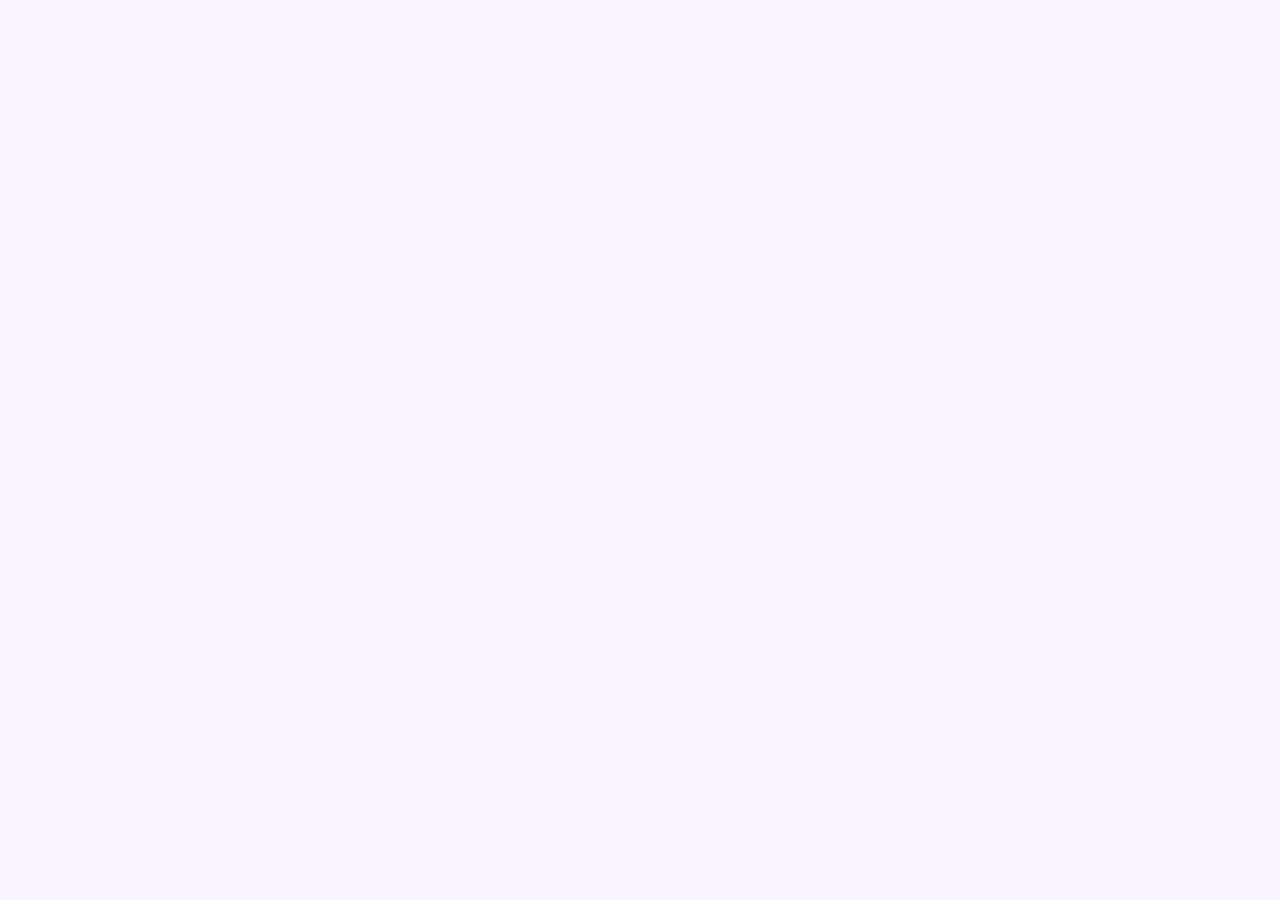
==== index-homepage.html @ e0647ac7 "feat: index-homepage.html 基础框架" ====
<!DOCTYPE html>
<html lang="zh-CN">
<head>
<meta charset="UTF-8">
<meta name="viewport" content="width=device-width,initial-scale=1,maximum-scale=1,user-scalable=no,viewport-fit=cover">
<meta name="theme-color" content="#f8f4ff">
<title>Interlude</title>
<style>
:root {
  --bg-primary: #f8f4ff;
  --bg-secondary: #fff0f5;
  --bg-gradient: linear-gradient(180deg, #f8f4ff 0%, #fff0f5 45%, #fdfbff 100%);
  --card-bg: rgba(255,255,255,0.65);
  --glass-bg: rgba(255,255,255,0.55);
  --text-primary: #2d1b4e;
  --text-secondary: #6b5b8a;
  --text-muted: #9b8fb4;
  --text-hint: #b0a4c8;
  --accent-pink: #f6b7d2;
  --accent-purple: #a78bfa;
  --accent-gradient: linear-gradient(135deg, #f6b7d2, #a78bfa);
  --border-glass: rgba(255,255,255,0.7);
  --shadow-soft: 0 8px 32px rgba(180,150,255,0.12);
  --shadow-card: 0 4px 20px rgba(255,182,213,0.12);
  --blur: blur(24px);
  --radius-xs: 12px;
  --radius-sm: 16px;
  --radius-md: 22px;
  --radius-lg: 28px;
  --radius-full: 999px;
  --space-xs: 4px;
  --space-sm: 8px;
  --space-md: 12px;
  --space-lg: 16px;
  --space-xl: 24px;
}
*,*::before,*::after{box-sizing:border-box;margin:0;padding:0}
html,body,#root{width:100%;height:100%;margin:0;padding:0;overflow:hidden}
body{font-family:-apple-system,"PingFang SC","Microsoft YaHei",sans-serif;font-size:15px;line-height:1.6;color:var(--text-primary);-webkit-font-smoothing:antialiased;-webkit-tap-highlight-color:transparent;background:var(--bg-primary);color-scheme:light}
img{display:block;max-width:100%}
button{font-family:inherit;cursor:pointer;border:none;background:none}
</style>
</head>
<body>
<div id="root"></div>
<script type="importmap">
{
  "imports": {
    "react": "https://esm.sh/react@18.2.0",
    "react-dom/client": "https://esm.sh/react-dom@18.2.0/client"
  }
}
</script>
<script type="module">
import React, { useState } from "react";
import { createRoot } from "react-dom/client";
const h = React.createElement;
function App() {
  return h("div", { style: { padding: "20px", textAlign: "center" } },
    h("h1", null, "Interlude"),
    h("p", null, "基础框架已建立")
  );
}
createRoot(document.getElementById("root")).render(h(App));
</script>
</body>
</html>
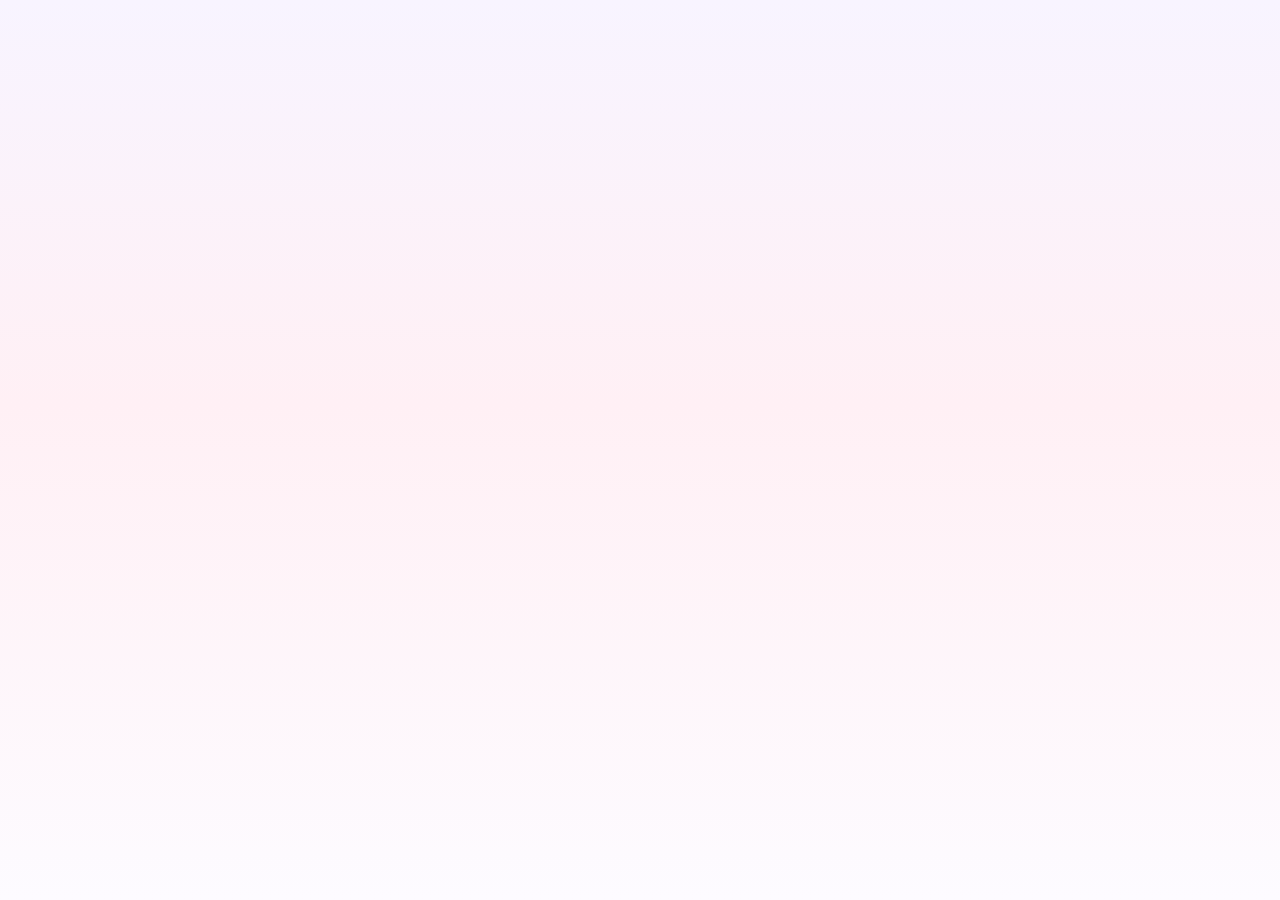
==== commit 971c1da4: "feat: index-homepage.html 完整首页UI (13KB)" ====
--- a/index-homepage.html
+++ b/index-homepage.html
@@ -4,14 +4,13 @@
 <meta charset="UTF-8">
 <meta name="viewport" content="width=device-width,initial-scale=1,maximum-scale=1,user-scalable=no,viewport-fit=cover">
 <meta name="theme-color" content="#f8f4ff">
+<meta name="apple-mobile-web-app-capable" content="yes">
 <title>Interlude</title>
 <style>
 :root {
-  --bg-primary: #f8f4ff;
-  --bg-secondary: #fff0f5;
   --bg-gradient: linear-gradient(180deg, #f8f4ff 0%, #fff0f5 45%, #fdfbff 100%);
   --card-bg: rgba(255,255,255,0.65);
-  --glass-bg: rgba(255,255,255,0.55);
+  --card-bg-solid: rgba(255,255,255,0.85);
   --text-primary: #2d1b4e;
   --text-secondary: #6b5b8a;
   --text-muted: #9b8fb4;
@@ -20,48 +19,149 @@
   --accent-purple: #a78bfa;
   --accent-gradient: linear-gradient(135deg, #f6b7d2, #a78bfa);
   --border-glass: rgba(255,255,255,0.7);
-  --shadow-soft: 0 8px 32px rgba(180,150,255,0.12);
   --shadow-card: 0 4px 20px rgba(255,182,213,0.12);
   --blur: blur(24px);
   --radius-xs: 12px;
   --radius-sm: 16px;
   --radius-md: 22px;
-  --radius-lg: 28px;
   --radius-full: 999px;
-  --space-xs: 4px;
   --space-sm: 8px;
   --space-md: 12px;
   --space-lg: 16px;
   --space-xl: 24px;
 }
-*,*::before,*::after{box-sizing:border-box;margin:0;padding:0}
-html,body,#root{width:100%;height:100%;margin:0;padding:0;overflow:hidden}
-body{font-family:-apple-system,"PingFang SC","Microsoft YaHei",sans-serif;font-size:15px;line-height:1.6;color:var(--text-primary);-webkit-font-smoothing:antialiased;-webkit-tap-highlight-color:transparent;background:var(--bg-primary);color-scheme:light}
-img{display:block;max-width:100%}
-button{font-family:inherit;cursor:pointer;border:none;background:none}
+*, *::before, *::after { box-sizing: border-box; margin: 0; padding: 0; }
+html, body, #root { width: 100%; height: 100%; margin: 0; padding: 0; overflow: hidden; }
+body {
+  font-family: -apple-system, "PingFang SC", "Hiragino Sans GB", "Microsoft YaHei", sans-serif;
+  font-size: 15px; line-height: 1.6; color: var(--text-primary);
+  -webkit-font-smoothing: antialiased; -webkit-tap-highlight-color: transparent;
+  background: var(--bg-gradient); color-scheme: light;
+}
+button { font-family: inherit; cursor: pointer; border: none; background: none; }
+.app { display: flex; flex-direction: column; height: 100%; height: 100dvh; overflow: hidden; background: var(--bg-gradient); }
+.page { display: none; flex-direction: column; height: 100%; }
+.page.active { display: flex; }
+.header { flex-shrink: 0; padding: var(--space-lg); padding-top: calc(var(--space-lg) + env(safe-area-inset-top, 16px)); }
+.header-top { display: flex; justify-content: space-between; align-items: center; margin-bottom: var(--space-lg); }
+.greeting-time { font-size: 28px; font-weight: 700; color: var(--text-primary); }
+.greeting-sub { font-size: 15px; color: var(--text-secondary); margin-top: 2px; }
+.header-icons { display: flex; align-items: center; gap: var(--space-md); }
+.header-icon-btn { width: 42px; height: 42px; border-radius: var(--radius-sm); background: var(--card-bg); backdrop-filter: var(--blur); -webkit-backdrop-filter: var(--blur); border: 1px solid var(--border-glass); display: flex; align-items: center; justify-content: center; font-size: 18px; color: var(--text-secondary); box-shadow: var(--shadow-card); transition: transform 0.15s; }
+.header-icon-btn:active { transform: scale(0.92); }
+.header-avatar { width: 42px; height: 42px; border-radius: 50%; background: var(--accent-gradient); display: flex; align-items: center; justify-content: center; font-size: 16px; color: white; font-weight: 600; }
+.search-bar { flex-shrink: 0; padding: 0 var(--space-lg); margin-bottom: var(--space-md); }
+.search-wrapper { display: flex; align-items: center; gap: var(--space-sm); background: var(--card-bg); backdrop-filter: var(--blur); -webkit-backdrop-filter: var(--blur); border: 1px solid var(--border-glass); border-radius: var(--radius-full); padding: 0 var(--space-lg); height: 44px; box-shadow: var(--shadow-card); }
+.search-icon { font-size: 16px; color: var(--text-hint); flex-shrink: 0; }
+.search-input { flex: 1; border: none; background: transparent; font-size: 14px; color: var(--text-primary); outline: none; height: 100%; }
+.search-input::placeholder { color: var(--text-hint); }
+.section-row { display: flex; justify-content: space-between; align-items: center; padding: var(--space-sm) var(--space-lg); margin-bottom: var(--space-sm); }
+.section-title { font-size: 14px; font-weight: 600; color: var(--text-secondary); }
+.section-extra { font-size: 13px; color: var(--accent-purple); }
+.chat-list-scroll { flex: 1; min-height: 0; overflow-y: auto; overflow-x: hidden; -webkit-overflow-scrolling: touch; overscroll-behavior: contain; padding-bottom: var(--space-xl); }
+.chat-list-scroll::-webkit-scrollbar { width: 0; display: none; }
+.chat-list { display: flex; flex-direction: column; gap: var(--space-md); padding: 0 var(--space-lg); }
+.chat-card { display: flex; align-items: center; gap: var(--space-md); padding: var(--space-lg); background: var(--card-bg); backdrop-filter: var(--blur); -webkit-backdrop-filter: var(--blur); border: 1px solid var(--border-glass); border-radius: var(--radius-md); box-shadow: var(--shadow-card); transition: transform 0.2s; cursor: pointer; animation: cardIn 0.3s ease both; }
+.chat-card:active { transform: scale(0.98); }
+@keyframes cardIn { from { opacity:0; transform:translateY(8px); } to { opacity:1; transform:translateY(0); } }
+.card-avatar { width: 56px; height: 56px; border-radius: 16px; flex-shrink: 0; overflow: hidden; position: relative; background: linear-gradient(135deg, #fff1f6, #ede9fe); }
+.card-avatar .fallback { width: 100%; height: 100%; display: flex; align-items: center; justify-content: center; font-size: 22px; font-weight: 600; color: var(--accent-pink); }
+.card-avatar .online-dot { position: absolute; bottom: 1px; right: 1px; width: 12px; height: 12px; border-radius: 50%; background: #34d399; border: 2.5px solid rgba(255,255,255,0.9); }
+.card-body { flex: 1; min-width: 0; }
+.card-top { display: flex; justify-content: space-between; align-items: center; margin-bottom: 4px; }
+.card-name { font-size: 16px; font-weight: 600; color: var(--text-primary); white-space: nowrap; overflow: hidden; text-overflow: ellipsis; max-width: 180px; }
+.card-time { font-size: 12px; color: var(--text-hint); flex-shrink: 0; margin-left: 8px; }
+.card-bottom { display: flex; justify-content: space-between; align-items: center; }
+.card-msg { font-size: 14px; color: var(--text-muted); white-space: nowrap; overflow: hidden; text-overflow: ellipsis; max-width: 200px; }
+.card-badge { min-width: 20px; height: 20px; border-radius: 50%; background: var(--accent-gradient); color: white; font-size: 11px; font-weight: 600; display: flex; align-items: center; justify-content: center; padding: 0 6px; flex-shrink: 0; }
+.empty { display: flex; flex-direction: column; align-items: center; justify-content: center; padding: 80px 20px; text-align: center; }
+.empty-icon { font-size: 56px; margin-bottom: var(--space-lg); opacity: 0.7; }
+.empty-title { font-size: 18px; font-weight: 600; color: var(--text-primary); margin-bottom: 4px; }
+.empty-desc { font-size: 14px; color: var(--text-muted); }
+.bottom-nav { flex-shrink: 0; display: flex; align-items: center; justify-content: space-around; height: 68px; padding: 0 8px; padding-bottom: env(safe-area-inset-bottom, 0px); background: var(--card-bg-solid); backdrop-filter: var(--blur); -webkit-backdrop-filter: var(--blur); border-top: 1px solid rgba(220,200,240,0.12); box-shadow: 0 -4px 24px rgba(170,140,255,0.06); }
+.nav-item { display: flex; flex-direction: column; align-items: center; gap: 3px; padding: 6px 12px; color: var(--text-muted); transition: color 0.25s; position: relative; }
+.nav-icon { font-size: 24px; transition: transform 0.25s; line-height: 1; }
+.nav-label { font-size: 11px; font-weight: 500; }
+.nav-item.active { color: var(--accent-purple); }
+.nav-item.active .nav-icon { transform: scale(1.1); filter: drop-shadow(0 2px 8px rgba(167,139,250,0.35)); }
+.nav-item.active::after { content: ''; position: absolute; top: -1px; left: 50%; transform: translateX(-50%); width: 24px; height: 3px; background: var(--accent-gradient); border-radius: 0 0 3px 3px; }
+.fab { position: fixed; right: var(--space-lg); z-index: 50; bottom: calc(84px + env(safe-area-inset-bottom, 0px)); width: 56px; height: 56px; border-radius: 50%; background: var(--accent-gradient); color: white; font-size: 28px; display: flex; align-items: center; justify-content: center; box-shadow: 0 6px 24px rgba(246,183,210,0.35); transition: transform 0.2s; border: none; cursor: pointer; }
+.fab:active { transform: scale(0.92); }
 </style>
 </head>
 <body>
 <div id="root"></div>
-<script type="importmap">
-{
-  "imports": {
-    "react": "https://esm.sh/react@18.2.0",
-    "react-dom/client": "https://esm.sh/react-dom@18.2.0/client"
-  }
+<script type="importmap">{ "imports": { "react": "https://esm.sh/react@18.2.0", "react-dom/client": "https://esm.sh/react-dom@18.2.0/client" } }</script>
+<script type="module">
+import React, { useState } from 'react';
+import { createRoot } from 'react-dom/client';
+const h = React.createElement;
+function fmtTime(ts) {
+  if (!ts) return '';
+  const d = Date.now() - ts;
+  if (d < 60000) return '刚刚';
+  if (d < 3600000) return Math.floor(d/60000) + '分钟前';
+  if (d < 86400000) return Math.floor(d/3600000) + '小时前';
+  if (d < 604800000) return Math.floor(d/86400000) + '天前';
+  return new Date(ts).toLocaleDateString('zh-CN');
 }
-</script>
-<script type="module">
-import React, { useState } from "react";
-import { createRoot } from "react-dom/client";
-const h = React.createElement;
-function App() {
-  return h("div", { style: { padding: "20px", textAlign: "center" } },
-    h("h1", null, "Interlude"),
-    h("p", null, "基础框架已建立")
+function greeting() {
+  const h = new Date().getHours();
+  if (h < 6) return '夜深了';
+  if (h < 12) return '早上好';
+  if (h < 14) return '中午好';
+  if (h < 18) return '下午好';
+  return '晚上好';
+}
+const MOCK = [
+  { id:'c1', name:'爱莉希雅', summary:'你今天怎么这么晚才来陪我呀？', ts: Date.now()-300000, unread:1, online:true },
+  { id:'c2', name:'克洛伊', summary:'主人今天辛苦了，要不要喝杯热茶？', ts: Date.now()-3600000, unread:0, online:true },
+  { id:'c3', name:'雪乃', summary:'（轻轻翻开书页）今天的风好温柔。', ts: Date.now()-86400000, unread:0, online:false },
+  { id:'c4', name:'祝吟1.1', summary:'收到大典设在辰时正。小寒山上的晨雾...', ts: Date.now()-172800000, unread:3, online:true },
+];
+function Home({ onChat }) {
+  const [q, setQ] = useState('');
+  const list = MOCK.filter(c => !q || c.name.includes(q) || c.summary.includes(q));
+  return h('div', { className: 'page active' },
+    h('div', { className: 'header' },
+      h('div', { className: 'header-top' },
+        h('div', null, h('div', { className: 'greeting-time' }, greeting()), h('div', { className: 'greeting-sub' }, '今天想和谁聊天？')),
+        h('div', { className: 'header-icons' }, h('div', { className: 'header-avatar' }, '你'), h('button', { className: 'header-icon-btn' }, '🔔'))
+      )
+    ),
+    h('div', { className: 'search-bar' }, h('div', { className: 'search-wrapper' }, h('span', { className: 'search-icon' }, '🔍'), h('input', { className: 'search-input', placeholder: '搜索角色或聊天...', value: q, onChange: e => setQ(e.target.value) }))),
+    h('div', { className: 'section-row' }, h('span', { className: 'section-title' }, '最近聊天'), h('span', { className: 'section-extra' }, MOCK.length + ' 个')),
+    h('div', { className: 'chat-list-scroll' },
+      list.length === 0
+        ? h('div', { className: 'empty' }, h('div', { className: 'empty-icon' }, '💬'), h('div', { className: 'empty-title' }, '还没有聊天'), h('div', { className: 'empty-desc' }, '去角色页导入你的第一个角色吧'))
+        : h('div', { className: 'chat-list' },
+            list.map(c => h('div', { key: c.id, className: 'chat-card', onClick: () => onChat(c) },
+              h('div', { className: 'card-avatar' }, h('div', { className: 'fallback' }, c.name[0]), c.online && h('div', { className: 'online-dot' })),
+              h('div', { className: 'card-body' },
+                h('div', { className: 'card-top' }, h('span', { className: 'card-name' }, c.name), h('span', { className: 'card-time' }, fmtTime(c.ts))),
+                h('div', { className: 'card-bottom' }, h('span', { className: 'card-msg' }, c.summary), c.unread > 0 && h('span', { className: 'card-badge' }, c.unread))
+              )
+            ))
+          )
+    )
   );
 }
-createRoot(document.getElementById("root")).render(h(App));
+function Characters() { return h('div', { className: 'page active' }, h('div', { className: 'header' }, h('div', { className: 'greeting-time', style:{fontSize:'24px'} }, '🎭 角色管理')), h('div', { className: 'chat-list-scroll', style:{textAlign:'center',padding:'80px 20px'} }, h('div', { className: 'empty-icon' }, '🎭'), h('div', { className: 'empty-title' }, '角色大厅'), h('div', { className: 'empty-desc' }, '管理你的角色卡'))) }
+function Memory() { return h('div', { className: 'page active' }, h('div', { className: 'header' }, h('div', { className: 'greeting-time', style:{fontSize:'24px'} }, '🧠 记忆')), h('div', { className: 'chat-list-scroll', style:{textAlign:'center',padding:'80px 20px'} }, h('div', { className: 'empty-title' }, '记忆功能开发中...'))) }
+function Settings() { return h('div', { className: 'page active' }, h('div', { className: 'header' }, h('div', { className: 'greeting-time', style:{fontSize:'24px'} }, '⚙️ 设置')), h('div', { className: 'chat-list-scroll', style:{textAlign:'center',padding:'80px 20px'} }, h('div', { className: 'empty-title' }, '设置页面'))) }
+function App() {
+  const [tab, setTab] = useState('home');
+  const tabs = [{ id:'home', icon:'💬', label:'聊天' }, { id:'character', icon:'🎭', label:'角色' }, { id:'memory', icon:'🧠', label:'记忆' }, { id:'settings', icon:'⚙️', label:'设置' }];
+  return h('div', { className: 'app' },
+    tab === 'home' && h(Home, { onChat: c => console.log('打开聊天:', c.name) }),
+    tab === 'character' && h(Characters),
+    tab === 'memory' && h(Memory),
+    tab === 'settings' && h(Settings),
+    tab === 'home' && h('button', { className: 'fab' }, '+'),
+    h('nav', { className: 'bottom-nav' }, tabs.map(t => h('button', { key: t.id, className: 'nav-item' + (tab === t.id ? ' active' : ''), onClick: () => setTab(t.id) }, h('span', { className: 'nav-icon' }, t.icon), h('span', { className: 'nav-label' }, t.label))))
+  );
+}
+createRoot(document.getElementById('root')).render(h(App));
 </script>
 </body>
 </html>
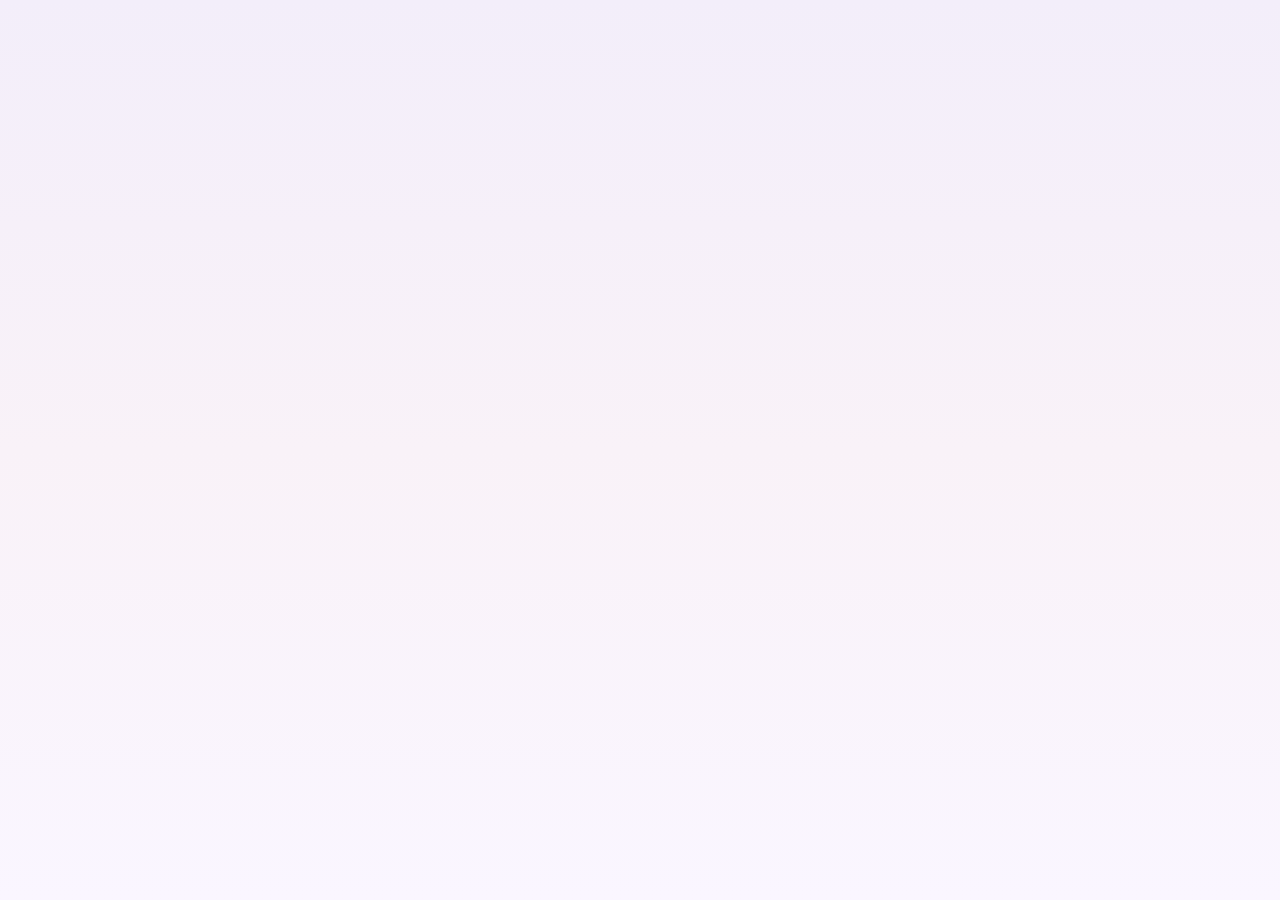
==== commit 4fc4d567: "refactor: 替换为微信聊天式首页" ====
--- a/index-homepage.html
+++ b/index-homepage.html
@@ -8,157 +8,281 @@
 <title>Interlude</title>
 <style>
 :root {
-  --bg-gradient: linear-gradient(180deg, #f8f4ff 0%, #fff0f5 45%, #fdfbff 100%);
-  --card-bg: rgba(255,255,255,0.65);
-  --card-bg-solid: rgba(255,255,255,0.85);
-  --text-primary: #2d1b4e;
-  --text-secondary: #6b5b8a;
-  --text-muted: #9b8fb4;
-  --text-hint: #b0a4c8;
-  --accent-pink: #f6b7d2;
-  --accent-purple: #a78bfa;
-  --accent-gradient: linear-gradient(135deg, #f6b7d2, #a78bfa);
-  --border-glass: rgba(255,255,255,0.7);
-  --shadow-card: 0 4px 20px rgba(255,182,213,0.12);
-  --blur: blur(24px);
-  --radius-xs: 12px;
-  --radius-sm: 16px;
-  --radius-md: 22px;
-  --radius-full: 999px;
-  --space-sm: 8px;
-  --space-md: 12px;
-  --space-lg: 16px;
-  --space-xl: 24px;
-}
-*, *::before, *::after { box-sizing: border-box; margin: 0; padding: 0; }
-html, body, #root { width: 100%; height: 100%; margin: 0; padding: 0; overflow: hidden; }
-body {
-  font-family: -apple-system, "PingFang SC", "Hiragino Sans GB", "Microsoft YaHei", sans-serif;
-  font-size: 15px; line-height: 1.6; color: var(--text-primary);
-  -webkit-font-smoothing: antialiased; -webkit-tap-highlight-color: transparent;
-  background: var(--bg-gradient); color-scheme: light;
-}
-button { font-family: inherit; cursor: pointer; border: none; background: none; }
-.app { display: flex; flex-direction: column; height: 100%; height: 100dvh; overflow: hidden; background: var(--bg-gradient); }
-.page { display: none; flex-direction: column; height: 100%; }
-.page.active { display: flex; }
-.header { flex-shrink: 0; padding: var(--space-lg); padding-top: calc(var(--space-lg) + env(safe-area-inset-top, 16px)); }
-.header-top { display: flex; justify-content: space-between; align-items: center; margin-bottom: var(--space-lg); }
-.greeting-time { font-size: 28px; font-weight: 700; color: var(--text-primary); }
-.greeting-sub { font-size: 15px; color: var(--text-secondary); margin-top: 2px; }
-.header-icons { display: flex; align-items: center; gap: var(--space-md); }
-.header-icon-btn { width: 42px; height: 42px; border-radius: var(--radius-sm); background: var(--card-bg); backdrop-filter: var(--blur); -webkit-backdrop-filter: var(--blur); border: 1px solid var(--border-glass); display: flex; align-items: center; justify-content: center; font-size: 18px; color: var(--text-secondary); box-shadow: var(--shadow-card); transition: transform 0.15s; }
-.header-icon-btn:active { transform: scale(0.92); }
-.header-avatar { width: 42px; height: 42px; border-radius: 50%; background: var(--accent-gradient); display: flex; align-items: center; justify-content: center; font-size: 16px; color: white; font-weight: 600; }
-.search-bar { flex-shrink: 0; padding: 0 var(--space-lg); margin-bottom: var(--space-md); }
-.search-wrapper { display: flex; align-items: center; gap: var(--space-sm); background: var(--card-bg); backdrop-filter: var(--blur); -webkit-backdrop-filter: var(--blur); border: 1px solid var(--border-glass); border-radius: var(--radius-full); padding: 0 var(--space-lg); height: 44px; box-shadow: var(--shadow-card); }
-.search-icon { font-size: 16px; color: var(--text-hint); flex-shrink: 0; }
-.search-input { flex: 1; border: none; background: transparent; font-size: 14px; color: var(--text-primary); outline: none; height: 100%; }
-.search-input::placeholder { color: var(--text-hint); }
-.section-row { display: flex; justify-content: space-between; align-items: center; padding: var(--space-sm) var(--space-lg); margin-bottom: var(--space-sm); }
-.section-title { font-size: 14px; font-weight: 600; color: var(--text-secondary); }
-.section-extra { font-size: 13px; color: var(--accent-purple); }
-.chat-list-scroll { flex: 1; min-height: 0; overflow-y: auto; overflow-x: hidden; -webkit-overflow-scrolling: touch; overscroll-behavior: contain; padding-bottom: var(--space-xl); }
-.chat-list-scroll::-webkit-scrollbar { width: 0; display: none; }
-.chat-list { display: flex; flex-direction: column; gap: var(--space-md); padding: 0 var(--space-lg); }
-.chat-card { display: flex; align-items: center; gap: var(--space-md); padding: var(--space-lg); background: var(--card-bg); backdrop-filter: var(--blur); -webkit-backdrop-filter: var(--blur); border: 1px solid var(--border-glass); border-radius: var(--radius-md); box-shadow: var(--shadow-card); transition: transform 0.2s; cursor: pointer; animation: cardIn 0.3s ease both; }
-.chat-card:active { transform: scale(0.98); }
-@keyframes cardIn { from { opacity:0; transform:translateY(8px); } to { opacity:1; transform:translateY(0); } }
-.card-avatar { width: 56px; height: 56px; border-radius: 16px; flex-shrink: 0; overflow: hidden; position: relative; background: linear-gradient(135deg, #fff1f6, #ede9fe); }
-.card-avatar .fallback { width: 100%; height: 100%; display: flex; align-items: center; justify-content: center; font-size: 22px; font-weight: 600; color: var(--accent-pink); }
-.card-avatar .online-dot { position: absolute; bottom: 1px; right: 1px; width: 12px; height: 12px; border-radius: 50%; background: #34d399; border: 2.5px solid rgba(255,255,255,0.9); }
-.card-body { flex: 1; min-width: 0; }
-.card-top { display: flex; justify-content: space-between; align-items: center; margin-bottom: 4px; }
-.card-name { font-size: 16px; font-weight: 600; color: var(--text-primary); white-space: nowrap; overflow: hidden; text-overflow: ellipsis; max-width: 180px; }
-.card-time { font-size: 12px; color: var(--text-hint); flex-shrink: 0; margin-left: 8px; }
-.card-bottom { display: flex; justify-content: space-between; align-items: center; }
-.card-msg { font-size: 14px; color: var(--text-muted); white-space: nowrap; overflow: hidden; text-overflow: ellipsis; max-width: 200px; }
-.card-badge { min-width: 20px; height: 20px; border-radius: 50%; background: var(--accent-gradient); color: white; font-size: 11px; font-weight: 600; display: flex; align-items: center; justify-content: center; padding: 0 6px; flex-shrink: 0; }
-.empty { display: flex; flex-direction: column; align-items: center; justify-content: center; padding: 80px 20px; text-align: center; }
-.empty-icon { font-size: 56px; margin-bottom: var(--space-lg); opacity: 0.7; }
-.empty-title { font-size: 18px; font-weight: 600; color: var(--text-primary); margin-bottom: 4px; }
-.empty-desc { font-size: 14px; color: var(--text-muted); }
-.bottom-nav { flex-shrink: 0; display: flex; align-items: center; justify-content: space-around; height: 68px; padding: 0 8px; padding-bottom: env(safe-area-inset-bottom, 0px); background: var(--card-bg-solid); backdrop-filter: var(--blur); -webkit-backdrop-filter: var(--blur); border-top: 1px solid rgba(220,200,240,0.12); box-shadow: 0 -4px 24px rgba(170,140,255,0.06); }
-.nav-item { display: flex; flex-direction: column; align-items: center; gap: 3px; padding: 6px 12px; color: var(--text-muted); transition: color 0.25s; position: relative; }
-.nav-icon { font-size: 24px; transition: transform 0.25s; line-height: 1; }
-.nav-label { font-size: 11px; font-weight: 500; }
-.nav-item.active { color: var(--accent-purple); }
-.nav-item.active .nav-icon { transform: scale(1.1); filter: drop-shadow(0 2px 8px rgba(167,139,250,0.35)); }
-.nav-item.active::after { content: ''; position: absolute; top: -1px; left: 50%; transform: translateX(-50%); width: 24px; height: 3px; background: var(--accent-gradient); border-radius: 0 0 3px 3px; }
-.fab { position: fixed; right: var(--space-lg); z-index: 50; bottom: calc(84px + env(safe-area-inset-bottom, 0px)); width: 56px; height: 56px; border-radius: 50%; background: var(--accent-gradient); color: white; font-size: 28px; display: flex; align-items: center; justify-content: center; box-shadow: 0 6px 24px rgba(246,183,210,0.35); transition: transform 0.2s; border: none; cursor: pointer; }
-.fab:active { transform: scale(0.92); }
+  --bg: linear-gradient(180deg, #f3eefa 0%, #f9f2f8 50%, #faf6ff 100%);
+  --card: rgba(255,255,255,0.58);
+  --card-solid: rgba(252,249,255,0.92);
+  --glass: rgba(255,255,255,0.42);
+  --border: rgba(230,218,255,0.35);
+  --border-dark: rgba(200,180,240,0.18);
+  --txt1: #2d1b4e;
+  --txt2: #6b5b8a;
+  --txt3: #9b8fb4;
+  --txt4: #c4b8d8;
+  --pink: #f6b7d2;
+  --purple: #a78bfa;
+  --grad: linear-gradient(135deg, #f6b7d2 0%, #c4b5fd 100%);
+  --green: #34d399;
+  --shadow: 0 4px 16px rgba(190,160,255,0.10);
+  --blur: blur(28px);
+  --r1: 14px; --r2: 20px; --r3: 28px; --rf: 999px;
+}
+*,*::before,*::after{box-sizing:border-box;margin:0;padding:0}
+html,body,#root{width:100%;height:100%;overflow:hidden}
+body{
+  font-family:-apple-system,"PingFang SC","Hiragino Sans GB","Microsoft YaHei",sans-serif;
+  font-size:15px;line-height:1.5;color:var(--txt1);
+  -webkit-font-smoothing:antialiased;-webkit-tap-highlight-color:transparent;
+  background:var(--bg);color-scheme:light;
+}
+button{font-family:inherit;cursor:pointer;border:none;background:none}
+.app{display:flex;flex-direction:column;height:100%;height:100dvh;overflow:hidden}
+.topbar{
+  flex-shrink:0;
+  display:flex;align-items:center;justify-content:space-between;
+  padding:12px 20px;
+  padding-top:calc(12px + env(safe-area-inset-top,12px));
+  background:var(--card-solid);
+  backdrop-filter:var(--blur);-webkit-backdrop-filter:var(--blur);
+  border-bottom:1px solid var(--border-dark);
+  z-index:10;
+}
+.topbar-title{font-size:20px;font-weight:700;color:var(--txt1);letter-spacing:0.3px}
+.topbar-actions{display:flex;gap:10px}
+.topbar-btn{
+  width:38px;height:38px;border-radius:var(--r1);
+  background:var(--glass);border:1px solid var(--border);
+  display:flex;align-items:center;justify-content:center;
+  font-size:18px;color:var(--txt2);transition:transform 0.15s;
+}
+.topbar-btn:active{transform:scale(0.9)}
+.search-wrap{flex-shrink:0;padding:10px 20px}
+.search-box{
+  display:flex;align-items:center;gap:8px;
+  background:var(--card);backdrop-filter:var(--blur);-webkit-backdrop-filter:var(--blur);
+  border:1px solid var(--border);border-radius:var(--rf);
+  padding:0 14px;height:40px;
+  box-shadow:var(--shadow);
+}
+.search-box .icon{font-size:15px;color:var(--txt4);flex-shrink:0}
+.search-box input{
+  flex:1;border:none;background:none;font-size:14px;color:var(--txt1);outline:none;height:100%;
+}
+.search-box input::placeholder{color:var(--txt4)}
+.list-scroll{
+  flex:1;min-height:0;overflow-y:auto;overflow-x:hidden;
+  -webkit-overflow-scrolling:touch;overscroll-behavior:contain;
+}
+.list-scroll::-webkit-scrollbar{display:none}
+.list{padding:4px 0}
+.chat-row{
+  display:flex;align-items:center;gap:14px;
+  padding:14px 20px;
+  transition:background 0.12s;cursor:pointer;
+  border-bottom:0.5px solid var(--border-dark);
+}
+.chat-row:active{background:rgba(190,160,255,0.06)}
+.chat-row:last-child{border-bottom:none}
+.row-avatar{
+  width:54px;height:54px;border-radius:var(--r1);flex-shrink:0;
+  overflow:hidden;position:relative;
+  background:linear-gradient(135deg,#f0e6f6,#ede9fe);
+}
+.row-avatar img{width:100%;height:100%;object-fit:cover}
+.row-avatar .fb{
+  width:100%;height:100%;display:flex;align-items:center;justify-content:center;
+  font-size:22px;font-weight:600;color:var(--pink);
+}
+.dot-online{
+  position:absolute;bottom:0;right:0;width:13px;height:13px;
+  border-radius:50%;background:var(--green);
+  border:2.5px solid rgba(252,249,255,0.95);
+}
+.row-body{flex:1;min-width:0}
+.row-top{display:flex;align-items:center;justify-content:space-between;margin-bottom:5px}
+.row-name{font-size:17px;font-weight:600;color:var(--txt1);white-space:nowrap;overflow:hidden;text-overflow:ellipsis}
+.row-time{font-size:12px;color:var(--txt4);flex-shrink:0;margin-left:8px}
+.row-bot{display:flex;align-items:center;gap:6px}
+.row-msg{flex:1;font-size:14px;color:var(--txt3);white-space:nowrap;overflow:hidden;text-overflow:ellipsis;line-height:1.4}
+.row-badge{
+  flex-shrink:0;min-width:20px;height:20px;padding:0 6px;
+  border-radius:var(--rf);background:var(--grad);
+  color:#fff;font-size:11px;font-weight:600;
+  display:flex;align-items:center;justify-content:center;
+}
+.empty{
+  display:flex;flex-direction:column;align-items:center;
+  justify-content:center;padding:100px 20px;text-align:center;
+}
+.empty-emoji{font-size:56px;margin-bottom:16px;opacity:.65}
+.empty h3{font-size:18px;font-weight:600;color:var(--txt1);margin-bottom:6px}
+.empty p{font-size:14px;color:var(--txt3)}
+.bnav{
+  flex-shrink:0;display:flex;align-items:center;justify-content:space-around;
+  height:64px;padding-bottom:env(safe-area-inset-bottom,0);
+  background:var(--card-solid);backdrop-filter:var(--blur);-webkit-backdrop-filter:var(--blur);
+  border-top:0.5px solid var(--border-dark);
+  box-shadow:0 -4px 20px rgba(170,140,255,0.06);
+}
+.bnav-i{
+  display:flex;flex-direction:column;align-items:center;gap:2px;
+  padding:6px 14px;color:var(--txt3);position:relative;
+  transition:color .2s;
+}
+.bnav-ico{font-size:24px;line-height:1;transition:transform .2s}
+.bnav-lbl{font-size:10px;font-weight:500}
+.bnav-i.on{color:var(--purple)}
+.bnav-i.on .bnav-ico{transform:scale(1.08);filter:drop-shadow(0 2px 8px rgba(167,139,250,0.3))}
+.bnav-i.on::after{
+  content:'';position:absolute;top:0;left:50%;transform:translateX(-50%);
+  width:22px;height:2.5px;border-radius:2px;
+  background:var(--grad);
+}
 </style>
 </head>
 <body>
 <div id="root"></div>
-<script type="importmap">{ "imports": { "react": "https://esm.sh/react@18.2.0", "react-dom/client": "https://esm.sh/react-dom@18.2.0/client" } }</script>
+<script type="importmap">{"imports":{"react":"https://esm.sh/react@18.2.0","react-dom/client":"https://esm.sh/react-dom@18.2.0/client"}}</script>
 <script type="module">
-import React, { useState } from 'react';
-import { createRoot } from 'react-dom/client';
-const h = React.createElement;
-function fmtTime(ts) {
-  if (!ts) return '';
-  const d = Date.now() - ts;
-  if (d < 60000) return '刚刚';
-  if (d < 3600000) return Math.floor(d/60000) + '分钟前';
-  if (d < 86400000) return Math.floor(d/3600000) + '小时前';
-  if (d < 604800000) return Math.floor(d/86400000) + '天前';
+import React,{useState,useEffect}from'react';
+import{createRoot}from'react-dom/client';
+const h=React.createElement;
+const MOCK=[
+  {id:'c1',name:'爱莉希雅',msg:'你今天怎么这么晚才来陪我？',ts:Date.now()-300000,unread:1,on:true},
+  {id:'c2',name:'克洛伊',msg:'主人今天辛苦了，喝杯热茶吧',ts:Date.now()-3600000,unread:0,on:true},
+  {id:'c3',name:'雪乃',msg:'（轻轻翻开书页）今天的风好温柔',ts:Date.now()-86400000,unread:0,on:false},
+  {id:'c4',name:'祝吟1.1',msg:'收徒大典设在辰时正。小寒山上的晨雾...',ts:Date.now()-172800000,unread:3,on:true},
+  {id:'c5',name:'无情道',msg:'她左右看了看，确认两边确实没人',ts:Date.now()-3*86400000,unread:0,on:false},
+];
+function fmt(ts){
+  if(!ts)return'';
+  const d=Date.now()-ts;
+  if(d<6e4)return'刚刚';
+  if(d<36e5)return Math.floor(d/6e4)+'分钟前';
+  if(d<864e5)return Math.floor(d/36e5)+'小时前';
+  if(d<6048e5)return['周日','周一','周二','周三','周四','周五','周六'][new Date(ts).getDay()];
   return new Date(ts).toLocaleDateString('zh-CN');
 }
-function greeting() {
-  const h = new Date().getHours();
-  if (h < 6) return '夜深了';
-  if (h < 12) return '早上好';
-  if (h < 14) return '中午好';
-  if (h < 18) return '下午好';
-  return '晚上好';
-}
-const MOCK = [
-  { id:'c1', name:'爱莉希雅', summary:'你今天怎么这么晚才来陪我呀？', ts: Date.now()-300000, unread:1, online:true },
-  { id:'c2', name:'克洛伊', summary:'主人今天辛苦了，要不要喝杯热茶？', ts: Date.now()-3600000, unread:0, online:true },
-  { id:'c3', name:'雪乃', summary:'（轻轻翻开书页）今天的风好温柔。', ts: Date.now()-86400000, unread:0, online:false },
-  { id:'c4', name:'祝吟1.1', summary:'收到大典设在辰时正。小寒山上的晨雾...', ts: Date.now()-172800000, unread:3, online:true },
-];
-function Home({ onChat }) {
-  const [q, setQ] = useState('');
-  const list = MOCK.filter(c => !q || c.name.includes(q) || c.summary.includes(q));
-  return h('div', { className: 'page active' },
-    h('div', { className: 'header' },
-      h('div', { className: 'header-top' },
-        h('div', null, h('div', { className: 'greeting-time' }, greeting()), h('div', { className: 'greeting-sub' }, '今天想和谁聊天？')),
-        h('div', { className: 'header-icons' }, h('div', { className: 'header-avatar' }, '你'), h('button', { className: 'header-icon-btn' }, '🔔'))
+function Home({onOpen}){
+  const[q,setQ]=useState('');
+  const list=MOCK.filter(c=>!q||c.name.includes(q)||c.msg.includes(q));
+  const totalunread=MOCK.reduce((s,c)=>s+c.unread,0);
+  return h('div',{style:{display:'flex',flexDirection:'column',height:'100%',overflow:'hidden'}},
+    h('div',{className:'topbar'},
+      h('div',{className:'topbar-title'},'Interlude'),
+      h('div',{className:'topbar-actions'},
+        h('button',{className:'topbar-btn'},'🔍'),
+        h('button',{className:'topbar-btn'},'⊕')
       )
     ),
-    h('div', { className: 'search-bar' }, h('div', { className: 'search-wrapper' }, h('span', { className: 'search-icon' }, '🔍'), h('input', { className: 'search-input', placeholder: '搜索角色或聊天...', value: q, onChange: e => setQ(e.target.value) }))),
-    h('div', { className: 'section-row' }, h('span', { className: 'section-title' }, '最近聊天'), h('span', { className: 'section-extra' }, MOCK.length + ' 个')),
-    h('div', { className: 'chat-list-scroll' },
-      list.length === 0
-        ? h('div', { className: 'empty' }, h('div', { className: 'empty-icon' }, '💬'), h('div', { className: 'empty-title' }, '还没有聊天'), h('div', { className: 'empty-desc' }, '去角色页导入你的第一个角色吧'))
-        : h('div', { className: 'chat-list' },
-            list.map(c => h('div', { key: c.id, className: 'chat-card', onClick: () => onChat(c) },
-              h('div', { className: 'card-avatar' }, h('div', { className: 'fallback' }, c.name[0]), c.online && h('div', { className: 'online-dot' })),
-              h('div', { className: 'card-body' },
-                h('div', { className: 'card-top' }, h('span', { className: 'card-name' }, c.name), h('span', { className: 'card-time' }, fmtTime(c.ts))),
-                h('div', { className: 'card-bottom' }, h('span', { className: 'card-msg' }, c.summary), c.unread > 0 && h('span', { className: 'card-badge' }, c.unread))
+    h('div',{className:'search-wrap'},
+      h('div',{className:'search-box'},
+        h('span',{className:'icon'},'🔍'),
+        h('input',{placeholder:'搜索角色或聊天...',value:q,onChange:e=>setQ(e.target.value)})
+      )
+    ),
+    h('div',{className:'list-scroll'},
+      list.length===0
+        ?h('div',{className:'empty'},
+            h('div',{className:'empty-emoji'},'💬'),
+            h('h3',,'还没有聊天'),
+            h('p',,'去角色页导入你的第一个角色吧')
+          )
+        :h('div',{className:'list'},
+            list.map(c=>
+              h('div',{key:c.id,className:'chat-row',onClick:()=>onOpen(c)},
+                h('div',{className:'row-avatar'},
+                  h('div',{className:'fb'},c.name[0]),
+                  c.on&&h('div',{className:'dot-online'})
+                ),
+                h('div',{className:'row-body'},
+                  h('div',{className:'row-top'},
+                    h('span',{className:'row-name'},c.name),
+                    h('span',{className:'row-time'},fmt(c.ts))
+                  ),
+                  h('div',{className:'row-bot'},
+                    h('span',{className:'row-msg'},c.msg),
+                    c.unread>0&&h('span',{className:'row-badge'},c.unread)
+                  )
+                )
               )
-            ))
-          )
-    )
-  );
-}
-function Characters() { return h('div', { className: 'page active' }, h('div', { className: 'header' }, h('div', { className: 'greeting-time', style:{fontSize:'24px'} }, '🎭 角色管理')), h('div', { className: 'chat-list-scroll', style:{textAlign:'center',padding:'80px 20px'} }, h('div', { className: 'empty-icon' }, '🎭'), h('div', { className: 'empty-title' }, '角色大厅'), h('div', { className: 'empty-desc' }, '管理你的角色卡'))) }
-function Memory() { return h('div', { className: 'page active' }, h('div', { className: 'header' }, h('div', { className: 'greeting-time', style:{fontSize:'24px'} }, '🧠 记忆')), h('div', { className: 'chat-list-scroll', style:{textAlign:'center',padding:'80px 20px'} }, h('div', { className: 'empty-title' }, '记忆功能开发中...'))) }
-function Settings() { return h('div', { className: 'page active' }, h('div', { className: 'header' }, h('div', { className: 'greeting-time', style:{fontSize:'24px'} }, '⚙️ 设置')), h('div', { className: 'chat-list-scroll', style:{textAlign:'center',padding:'80px 20px'} }, h('div', { className: 'empty-title' }, '设置页面'))) }
-function App() {
-  const [tab, setTab] = useState('home');
-  const tabs = [{ id:'home', icon:'💬', label:'聊天' }, { id:'character', icon:'🎭', label:'角色' }, { id:'memory', icon:'🧠', label:'记忆' }, { id:'settings', icon:'⚙️', label:'设置' }];
-  return h('div', { className: 'app' },
-    tab === 'home' && h(Home, { onChat: c => console.log('打开聊天:', c.name) }),
-    tab === 'character' && h(Characters),
-    tab === 'memory' && h(Memory),
-    tab === 'settings' && h(Settings),
-    tab === 'home' && h('button', { className: 'fab' }, '+'),
-    h('nav', { className: 'bottom-nav' }, tabs.map(t => h('button', { key: t.id, className: 'nav-item' + (tab === t.id ? ' active' : ''), onClick: () => setTab(t.id) }, h('span', { className: 'nav-icon' }, t.icon), h('span', { className: 'nav-label' }, t.label))))
+            )
+          )
+    )
+  );
+}
+function Chars(){
+  return h('div',{style:{display:'flex',flexDirection:'column',height:'100%',overflow:'hidden'}},
+    h('div',{className:'topbar'},
+      h('div',{className:'topbar-title'},'角色'),
+      h('button',{className:'topbar-btn'},'⊕')
+    ),
+    h('div',{className:'list-scroll'},
+      MOCK.map(c=>
+        h('div',{key:c.id,className:'chat-row'},
+          h('div',{className:'row-avatar'},
+            h('div',{className:'fb'},c.name[0]),
+            c.on&&h('div',{className:'dot-online'})
+          ),
+          h('div',{className:'row-body'},
+            h('div',{className:'row-top'},
+              h('span',{className:'row-name'},c.name)
+            ),
+            h('div',{className:'row-bot'},
+              h('span',{className:'row-msg'},'点击管理角色卡')
+            )
+          )
+        )
+      )
+    )
+  );
+}
+function Mem(){
+  return h('div',{style:{display:'flex',flexDirection:'column',height:'100%',overflow:'hidden'}},
+    h('div',{className:'topbar'},h('div',{className:'topbar-title'},'记忆')),
+    h('div',{className:'empty'},
+      h('div',{className:'empty-emoji'},'🧠'),
+      h('h3',,'记忆功能'),
+      h('p',,'开发中')
+    )
+  );
+}
+function Set(){
+  return h('div',{style:{display:'flex',flexDirection:'column',height:'100%',overflow:'hidden'}},
+    h('div',{className:'topbar'},h('div',{className:'topbar-title'},'设置')),
+    h('div',{className:'list-scroll'},
+      ['API 配置','模型选择','数据导入导出','关于 Interlude'].map((t,i)=>
+        h('div',{key:i,className:'chat-row'},
+          h('div',{className:'row-body'},
+            h('div',{className:'row-top'},h('span',{className:'row-name'},t)),
+            h('div',{className:'row-bot'},h('span',{className:'row-msg'},'点击进入 →'))
+          )
+        )
+      )
+    )
+  );
+}
+function App(){
+  const[tab,setTab]=useState('home');
+  const tabs=[
+    {id:'home',icon:'💬',label:'聊天'},
+    {id:'char',icon:'🎭',label:'角色'},
+    {id:'mem',icon:'🧠',label:'记忆'},
+    {id:'set',icon:'⚙️',label:'设置'},
+  ];
+  const openChat=c=>alert('进入聊天：'+c.name);
+  return h('div',{className:'app'},
+    tab==='home'&&h(Home,{onOpen:openChat}),
+    tab==='char'&&h(Chars),
+    tab==='mem'&&h(Mem),
+    tab==='set'&&h(Set),
+    h('nav',{className:'bnav'},
+      tabs.map(t=>
+        h('button',{key:t.id,className:'bnav-i'+(tab===t.id?' on':''),onClick:()=>setTab(t.id)},
+          h('span',{className:'bnav-ico'},t.icon),
+          h('span',{className:'bnav-lbl'},t.label)
+        )
+      )
+    )
   );
 }
 createRoot(document.getElementById('root')).render(h(App));
